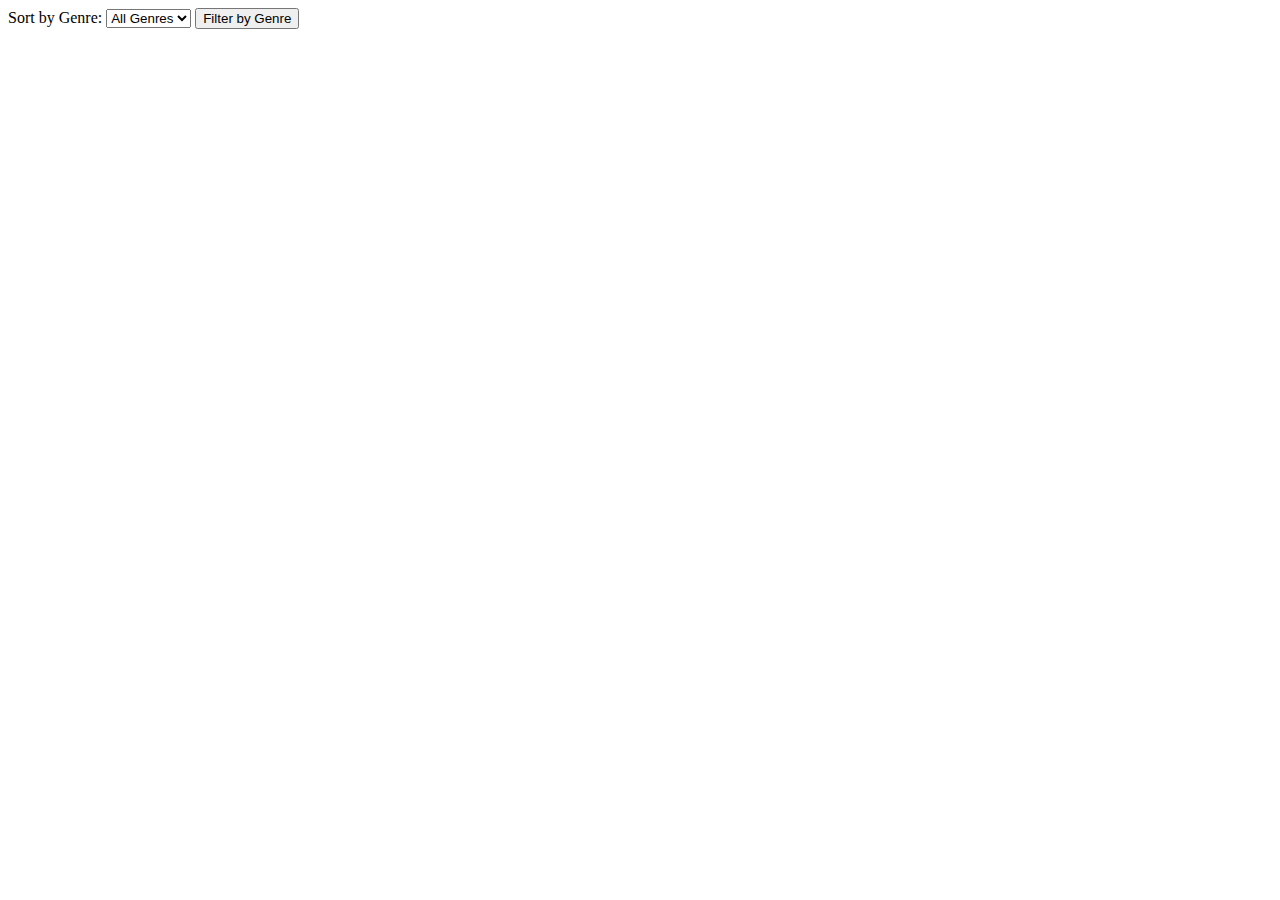
==== index.html @ bdb113c5 "Add files via upload" ====
<!DOCTYPE html>
<html>
    <head>
        <meta charset="utf-8">
        <title>Setlist 2021</title>
        <script src="https://ajax.googleapis.com/ajax/libs/jquery/3.5.1/jquery.min.js"></script>
    </head>
    <body>
        <form onsubmit="return false"> Sort by Genre:
            <select id="sortChoices">
                <option id="Default">All Genres</option>
                <option id="Rap">Rap</option>
                <option id="Pop">Pop</option>
                <option id="KPop">KPop</option>
                <option id="Rock">Rock</option>
                <option id="Hip Hop">Hip Hop</option>
                <option id="RnB">RnB</option>
                <option id="Alternative">Alternative</option>
                <option id="Indie">Indie</option>
            </select>
            <button type="submit" id="sort" value="Filter">Filter by Genre</button>
        </form>

        <div id="playlist"></div>
        <script language="javascript">

            $(document).ready(sort(0));
            var allGnres=["All Genres","Rap","Pop","KPop","Rock","Hip Hop","Rock","RnB","Alternative","Indie"];

            function specificGenre(findGenre, arr){
                if(findGenre == "All Genres"){
                    return true;
                }
                for(var j = 0; j <arr.length; j++){
                    if(findGenres == arr[j]){
                        return true;
                    }
                }
                return false;
            }
            function sort(genreSort){
                $.getJSON('setlist.json', function(info){
                    infoString=JSON.stringify(info);
                    infoArray=JSON.parse(infoString);
                    infoData="";

                    for (var i = 0; i<10; i++) {
                        if(specificGenre(allGenres[genreSort], infoArray[i].genre)){
                            infoData += "<div class='info'>" + infoArray[i].title + "</div>";
                            indoData += "div class='info'>" + "Artists: " + infoArray[i].artists + "<br/>";
                            infoData += "Genre: ";

                            for(var k = 0; k <infoArray[i].genre.length; k++){
                                infoData += infoArray[i].genre[k];
                            }
                            infoData += "<br/>";
                            infoData += "Year: " + infoArray[i].yearReleased + "</div>";
                            infoData += "<hr>";
                        }
                    }
                document.getElementById("playlist").innerHTML = infoData;
                }
                )
            }
        </script>
        <script language="javascript">
            $('#sort').on('click', function() {
                if($("#sortChoices").prop('selectedIndex') == 0){
                    sort(0);
                }
                else{
                    sort($("#sortChoices").prop('selectedIndex'));
                }
            });
        </script>
    </body>
</html>
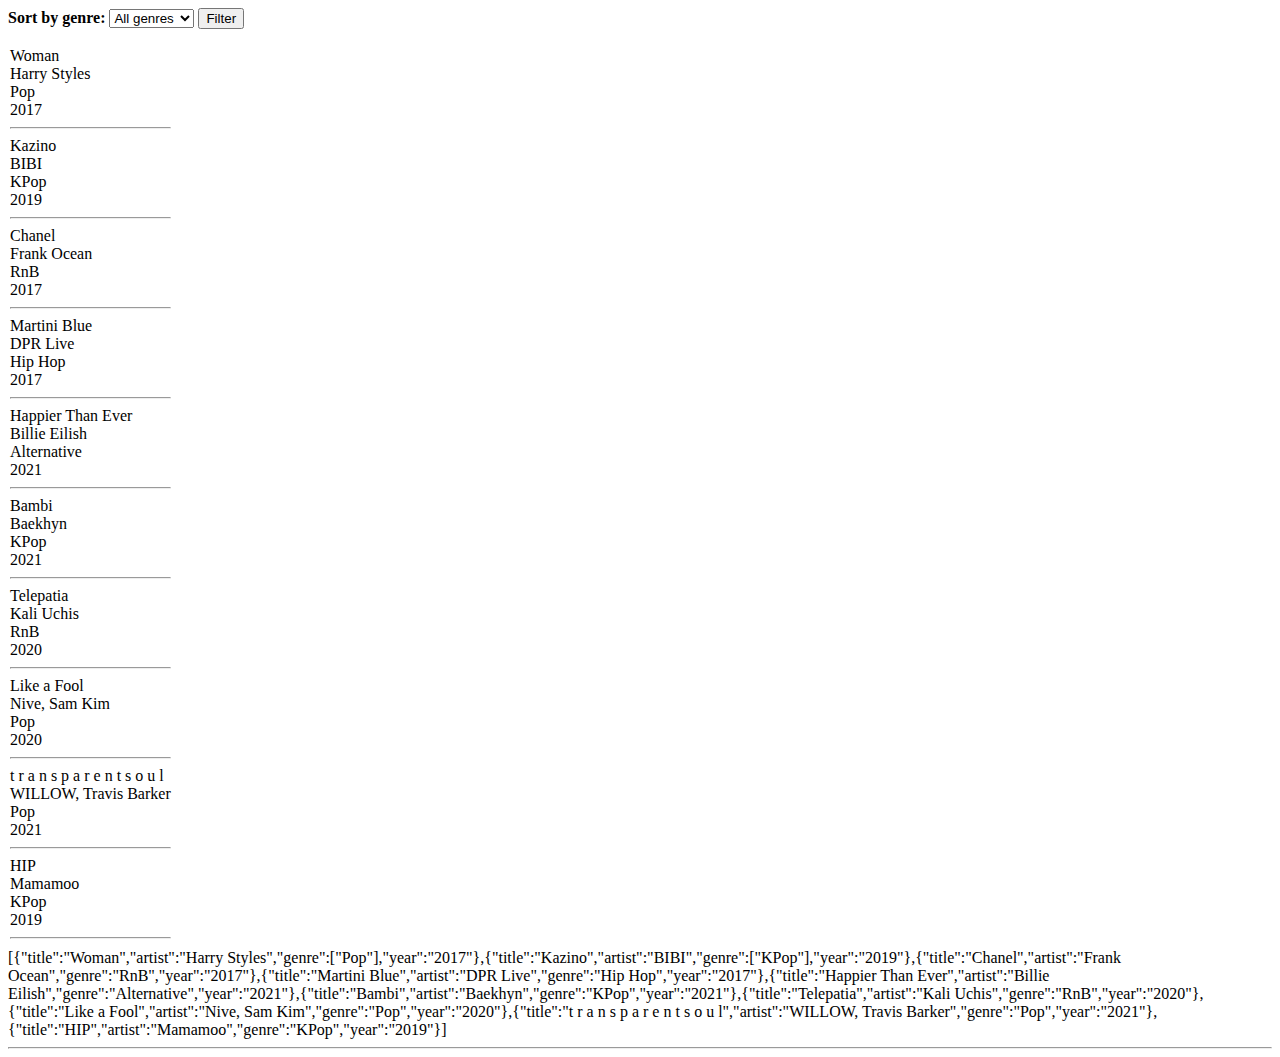
==== commit 036b8659: "Update index.html" ====
--- a/index.html
+++ b/index.html
@@ -2,76 +2,141 @@
 <html>
     <head>
         <meta charset="utf-8">
-        <title>Setlist 2021</title>
-        <script src="https://ajax.googleapis.com/ajax/libs/jquery/3.5.1/jquery.min.js"></script>
+        <title>Michelle's Set List</title>
+        <link rel="stylesheet" href="stylesheet.css">
+        <script language="javascript">
+            List = [
+               {
+                   "title": "Woman",
+                   "artist": "Harry Styles",
+                   "genre": ["Pop"],
+                   "year": "2017"
+                },
+                {
+                   "title": "Kazino",
+                   "artist": "BIBI",
+                   "genre": ["KPop"],
+                   "year": "2019"
+               },
+               {
+                   "title": "Chanel",
+                   "artist": "Frank Ocean",
+                   "genre": "RnB",
+                   "year": "2017"
+               },
+               {
+                   "title": "Martini Blue",
+                   "artist": "DPR Live",
+                   "genre": "Hip Hop",
+                   "year": "2017"
+               },
+               {
+                   "title": "Happier Than Ever",
+                   "artist": "Billie Eilish",
+                   "genre": "Alternative",
+                   "year": "2021"
+               },
+               {
+                   "title": "Bambi",
+                   "artist": "Baekhyn",
+                   "genre": "KPop",
+                   "year": "2021"
+               },
+               {
+                   "title": "Telepatia",
+                   "artist": "Kali Uchis",
+                   "genre": "RnB",
+                   "year": "2020"
+               },
+               {
+                   "title": "Like a Fool",
+                   "artist": "Nive, Sam Kim",
+                   "genre": "Pop",
+                   "year": "2020"
+               },
+               {
+                   "title": "t r a n s p a r e n t s o u l",
+                   "artist": "WILLOW, Travis Barker",
+                   "genre": "Pop",
+                   "year": "2021"
+               },
+               {
+                   "title": "HIP",
+                   "artist": "Mamamoo",
+                   "genre": "KPop",
+                   "year": "2019"
+               }
+            ]
+        </script>
     </head>
     <body>
-        <form onsubmit="return false"> Sort by Genre:
-            <select id="sortChoices">
-                <option id="Default">All Genres</option>
-                <option id="Rap">Rap</option>
-                <option id="Pop">Pop</option>
-                <option id="KPop">KPop</option>
-                <option id="Rock">Rock</option>
-                <option id="Hip Hop">Hip Hop</option>
-                <option id="RnB">RnB</option>
-                <option id="Alternative">Alternative</option>
-                <option id="Indie">Indie</option>
+        <form id= "ListForm">
+            <label><strong>Sort by genre:</strong></label>
+            <select id = "choices">
+                <option>All genres</option>
+                <option>RnB</option>
+                <option>Hip Hop</option>
+                <option>KPop</option>
+                <option>Pop</option>
+                <option>Alternative</option>
             </select>
-            <button type="submit" id="sort" value="Filter">Filter by Genre</button>
+            <button type="button" onclick="filter()">Filter</button>
         </form>
+        <p id = "showChoice"></p>
 
-        <div id="playlist"></div>
+        <table id="ListTable" style="text-align:left;"></table>
+        <div class="row">
+            <div class="column">
+                <script language="javascript">
+                    var strList = JSON.stringify(List);
+                    document.write(strList + "<hr>");
+                    var arrList = JSON.parse(strList);
+                </script>
+            </div>
+            <div class="column">
+                <script language= "javascript">
+                var strList = JSON.stringify(List);
+                var arrList = JSON.parse(strList);
+                var displayList = '';
+
+                for (var i = 0; i < arrList.length; i++){
+                    displayList += arrList[i].title + "<br>"
+                    + arrList[i].artist + "<br>" 
+                    + arrList[i].genre + "<br>"
+                    + arrList[i].year + "<br>"
+                    + "<hr>"
+                }
+                document.getElementById('ListTable').innerHTML = displayList;
+                </script>
+        </div>
+        </div>
+
         <script language="javascript">
+            function filter(){
+                var genre = document.getElementById("choices");
+                var result = genre.options[genre.selectedIndex].text;
 
-            $(document).ready(sort(0));
-            var allGnres=["All Genres","Rap","Pop","KPop","Rock","Hip Hop","Rock","RnB","Alternative","Indie"];
-
-            function specificGenre(findGenre, arr){
-                if(findGenre == "All Genres"){
-                    return true;
+                if (result == "RnB"){
+                    document.getElementById("showChoice").innerHTML =
+                    "Chanel" + "<br>" + "Telepatia";
                 }
-                for(var j = 0; j <arr.length; j++){
-                    if(findGenres == arr[j]){
-                        return true;
-                    }
+                if (result == "Hip Hop"){
+                    document.getElementById("showChoice").innerHTML =
+                    "Martini Blue";
                 }
-                return false;
-            }
-            function sort(genreSort){
-                $.getJSON('setlist.json', function(info){
-                    infoString=JSON.stringify(info);
-                    infoArray=JSON.parse(infoString);
-                    infoData="";
-
-                    for (var i = 0; i<10; i++) {
-                        if(specificGenre(allGenres[genreSort], infoArray[i].genre)){
-                            infoData += "<div class='info'>" + infoArray[i].title + "</div>";
-                            indoData += "div class='info'>" + "Artists: " + infoArray[i].artists + "<br/>";
-                            infoData += "Genre: ";
-
-                            for(var k = 0; k <infoArray[i].genre.length; k++){
-                                infoData += infoArray[i].genre[k];
-                            }
-                            infoData += "<br/>";
-                            infoData += "Year: " + infoArray[i].yearReleased + "</div>";
-                            infoData += "<hr>";
-                        }
-                    }
-                document.getElementById("playlist").innerHTML = infoData;
+                if (result == "KPop"){
+                    document.getElementById("showChoice").innerHTML =
+                    "Kazino" + "<br>" + "Bambi" + "<br>" + "HIP";
                 }
-                )
+                if (result == "Pop"){
+                    document.getElementById("showChoice").innerHTML =
+                    "Woman" + "<br>" + "Like a Fool" + "<br>" + "t r a n s p a r e n t s o u l";
+                }
+                if (result == "Alternative"){
+                    document.getElementById("showChoice").innerHTML =
+                    "Happier Than Ever";
+                }
             }
         </script>
-        <script language="javascript">
-            $('#sort').on('click', function() {
-                if($("#sortChoices").prop('selectedIndex') == 0){
-                    sort(0);
-                }
-                else{
-                    sort($("#sortChoices").prop('selectedIndex'));
-                }
-            });
-        </script>
     </body>
-</html>+</html>
